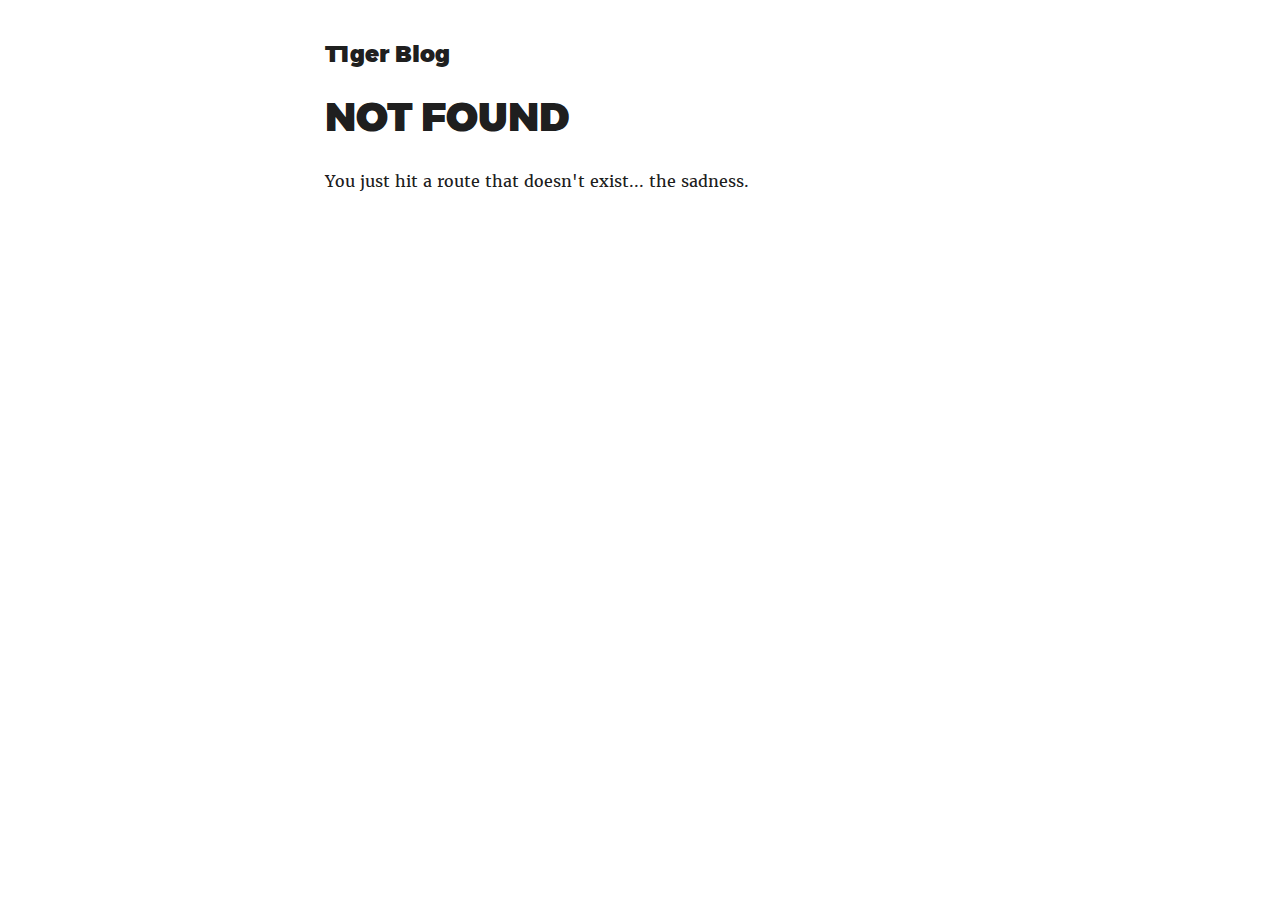
==== 404/index.html @ 6c1115b8 ":rocket: chore: went publick" ====
<!DOCTYPE html><html><head><meta charset="utf-8"/><meta http-equiv="x-ua-compatible" content="ie=edge"/><meta name="viewport" content="width=device-width, initial-scale=1, shrink-to-fit=no"/><link rel="preload" href="/component---src-layouts-index-js-31e7345c256661cc8262.js" as="script"/><link rel="preload" href="/component---src-pages-404-js-4503918ea3a16cfcdb75.js" as="script"/><link rel="preload" href="/path---404-a0e39f21c11f6a62c5ab.js" as="script"/><link rel="preload" href="/app-16ae08eddcb3648c5b03.js" as="script"/><link rel="preload" href="/commons-fb939252bb287a554ca2.js" as="script"/><link rel="alternate" type="application/rss+xml" href="/rss.xml"/><title data-react-helmet="true"></title><style id="typography.js">html{font-family:sans-serif;-ms-text-size-adjust:100%;-webkit-text-size-adjust:100%}body{margin:0}article,aside,details,figcaption,figure,footer,header,main,menu,nav,section,summary{display:block}audio,canvas,progress,video{display:inline-block}audio:not([controls]){display:none;height:0}progress{vertical-align:baseline}[hidden],template{display:none}a{background-color:transparent;-webkit-text-decoration-skip:objects}a:active,a:hover{outline-width:0}abbr[title]{border-bottom:none;text-decoration:underline;text-decoration:underline dotted}b,strong{font-weight:inherit;font-weight:bolder}dfn{font-style:italic}h1{font-size:2em;margin:.67em 0}mark{background-color:#ff0;color:#000}small{font-size:80%}sub,sup{font-size:75%;line-height:0;position:relative;vertical-align:baseline}sub{bottom:-.25em}sup{top:-.5em}img{border-style:none}svg:not(:root){overflow:hidden}code,kbd,pre,samp{font-family:monospace,monospace;font-size:1em}figure{margin:1em 40px}hr{box-sizing:content-box;height:0;overflow:visible}button,input,optgroup,select,textarea{font:inherit;margin:0}optgroup{font-weight:700}button,input{overflow:visible}button,select{text-transform:none}[type=reset],[type=submit],button,html [type=button]{-webkit-appearance:button}[type=button]::-moz-focus-inner,[type=reset]::-moz-focus-inner,[type=submit]::-moz-focus-inner,button::-moz-focus-inner{border-style:none;padding:0}[type=button]:-moz-focusring,[type=reset]:-moz-focusring,[type=submit]:-moz-focusring,button:-moz-focusring{outline:1px dotted ButtonText}fieldset{border:1px solid silver;margin:0 2px;padding:.35em .625em .75em}legend{box-sizing:border-box;color:inherit;display:table;max-width:100%;padding:0;white-space:normal}textarea{overflow:auto}[type=checkbox],[type=radio]{box-sizing:border-box;padding:0}[type=number]::-webkit-inner-spin-button,[type=number]::-webkit-outer-spin-button{height:auto}[type=search]{-webkit-appearance:textfield;outline-offset:-2px}[type=search]::-webkit-search-cancel-button,[type=search]::-webkit-search-decoration{-webkit-appearance:none}::-webkit-input-placeholder{color:inherit;opacity:.54}::-webkit-file-upload-button{-webkit-appearance:button;font:inherit}html{font:100%/1.75 'Merriweather','Georgia',serif;box-sizing:border-box;overflow-y:scroll;}*{box-sizing:inherit;}*:before{box-sizing:inherit;}*:after{box-sizing:inherit;}body{color:hsla(0,0%,0%,0.9);font-family:'Merriweather','Georgia',serif;font-weight:400;word-wrap:break-word;font-kerning:normal;-moz-font-feature-settings:"kern", "liga", "clig", "calt";-ms-font-feature-settings:"kern", "liga", "clig", "calt";-webkit-font-feature-settings:"kern", "liga", "clig", "calt";font-feature-settings:"kern", "liga", "clig", "calt";}img{max-width:100%;margin-left:0;margin-right:0;margin-top:0;padding-bottom:0;padding-left:0;padding-right:0;padding-top:0;margin-bottom:1.75rem;}h1{margin-left:0;margin-right:0;margin-top:0;padding-bottom:0;padding-left:0;padding-right:0;padding-top:0;margin-bottom:1.75rem;color:inherit;font-family:Montserrat,sans-serif;font-weight:900;text-rendering:optimizeLegibility;font-size:2.5rem;line-height:1.1;}h2{margin-left:0;margin-right:0;margin-top:0;padding-bottom:0;padding-left:0;padding-right:0;padding-top:0;margin-bottom:1.75rem;color:inherit;font-family:'Merriweather','Georgia',serif;font-weight:900;text-rendering:optimizeLegibility;font-size:1.73286rem;line-height:1.1;}h3{margin-left:0;margin-right:0;margin-top:0;padding-bottom:0;padding-left:0;padding-right:0;padding-top:0;margin-bottom:1.75rem;color:inherit;font-family:'Merriweather','Georgia',serif;font-weight:900;text-rendering:optimizeLegibility;font-size:1.4427rem;line-height:1.1;}h4{margin-left:0;margin-right:0;margin-top:0;padding-bottom:0;padding-left:0;padding-right:0;padding-top:0;margin-bottom:1.75rem;color:inherit;font-family:'Merriweather','Georgia',serif;font-weight:900;text-rendering:optimizeLegibility;font-size:1rem;line-height:1.1;letter-spacing:0.140625em;text-transform:uppercase;}h5{margin-left:0;margin-right:0;margin-top:0;padding-bottom:0;padding-left:0;padding-right:0;padding-top:0;margin-bottom:1.75rem;color:inherit;font-family:'Merriweather','Georgia',serif;font-weight:900;text-rendering:optimizeLegibility;font-size:0.83255rem;line-height:1.1;}h6{margin-left:0;margin-right:0;margin-top:0;padding-bottom:0;padding-left:0;padding-right:0;padding-top:0;margin-bottom:1.75rem;color:inherit;font-family:'Merriweather','Georgia',serif;font-weight:900;text-rendering:optimizeLegibility;font-size:0.75966rem;line-height:1.1;font-style:italic;}hgroup{margin-left:0;margin-right:0;margin-top:0;padding-bottom:0;padding-left:0;padding-right:0;padding-top:0;margin-bottom:1.75rem;}ul{margin-left:1.75rem;margin-right:0;margin-top:0;padding-bottom:0;padding-left:0;padding-right:0;padding-top:0;margin-bottom:1.75rem;list-style-position:outside;list-style-image:none;list-style:disc;}ol{margin-left:1.75rem;margin-right:0;margin-top:0;padding-bottom:0;padding-left:0;padding-right:0;padding-top:0;margin-bottom:1.75rem;list-style-position:outside;list-style-image:none;}dl{margin-left:0;margin-right:0;margin-top:0;padding-bottom:0;padding-left:0;padding-right:0;padding-top:0;margin-bottom:1.75rem;}dd{margin-left:0;margin-right:0;margin-top:0;padding-bottom:0;padding-left:0;padding-right:0;padding-top:0;margin-bottom:1.75rem;}p{margin-left:0;margin-right:0;margin-top:0;padding-bottom:0;padding-left:0;padding-right:0;padding-top:0;margin-bottom:1.75rem;}figure{margin-left:0;margin-right:0;margin-top:0;padding-bottom:0;padding-left:0;padding-right:0;padding-top:0;margin-bottom:1.75rem;}pre{margin-left:0;margin-right:0;margin-top:0;padding-bottom:0;padding-left:0;padding-right:0;padding-top:0;margin-bottom:1.75rem;font-size:0.85rem;line-height:1.75rem;}table{margin-left:0;margin-right:0;margin-top:0;padding-bottom:0;padding-left:0;padding-right:0;padding-top:0;margin-bottom:1.75rem;font-size:1rem;line-height:1.75rem;border-collapse:collapse;width:100%;}fieldset{margin-left:0;margin-right:0;margin-top:0;padding-bottom:0;padding-left:0;padding-right:0;padding-top:0;margin-bottom:1.75rem;}blockquote{margin-left:-1.75rem;margin-right:1.75rem;margin-top:0;padding-bottom:0;padding-left:1.42188rem;padding-right:0;padding-top:0;margin-bottom:1.75rem;font-size:1.20112rem;line-height:1.75rem;color:hsla(0,0%,0%,0.59);font-style:italic;border-left:0.32813rem solid hsla(0,0%,0%,0.9);}form{margin-left:0;margin-right:0;margin-top:0;padding-bottom:0;padding-left:0;padding-right:0;padding-top:0;margin-bottom:1.75rem;}noscript{margin-left:0;margin-right:0;margin-top:0;padding-bottom:0;padding-left:0;padding-right:0;padding-top:0;margin-bottom:1.75rem;}iframe{margin-left:0;margin-right:0;margin-top:0;padding-bottom:0;padding-left:0;padding-right:0;padding-top:0;margin-bottom:1.75rem;}hr{margin-left:0;margin-right:0;margin-top:0;padding-bottom:0;padding-left:0;padding-right:0;padding-top:0;margin-bottom:calc(1.75rem - 1px);background:hsla(0,0%,0%,0.2);border:none;height:1px;}address{margin-left:0;margin-right:0;margin-top:0;padding-bottom:0;padding-left:0;padding-right:0;padding-top:0;margin-bottom:1.75rem;}b{font-weight:700;}strong{font-weight:700;}dt{font-weight:700;}th{font-weight:700;}li{margin-bottom:calc(1.75rem / 2);}ol li{padding-left:0;}ul li{padding-left:0;}li > ol{margin-left:1.75rem;margin-bottom:calc(1.75rem / 2);margin-top:calc(1.75rem / 2);}li > ul{margin-left:1.75rem;margin-bottom:calc(1.75rem / 2);margin-top:calc(1.75rem / 2);}blockquote *:last-child{margin-bottom:0;}li *:last-child{margin-bottom:0;}p *:last-child{margin-bottom:0;}li > p{margin-bottom:calc(1.75rem / 2);}code{font-size:0.85rem;line-height:1.75rem;}kbd{font-size:0.85rem;line-height:1.75rem;}samp{font-size:0.85rem;line-height:1.75rem;}abbr{border-bottom:1px dotted hsla(0,0%,0%,0.5);cursor:help;}acronym{border-bottom:1px dotted hsla(0,0%,0%,0.5);cursor:help;}abbr[title]{border-bottom:1px dotted hsla(0,0%,0%,0.5);cursor:help;text-decoration:none;}thead{text-align:left;}td,th{text-align:left;border-bottom:1px solid hsla(0,0%,0%,0.12);font-feature-settings:"tnum";-moz-font-feature-settings:"tnum";-ms-font-feature-settings:"tnum";-webkit-font-feature-settings:"tnum";padding-left:1.16667rem;padding-right:1.16667rem;padding-top:0.875rem;padding-bottom:calc(0.875rem - 1px);}th:first-child,td:first-child{padding-left:0;}th:last-child,td:last-child{padding-right:0;}blockquote > :last-child{margin-bottom:0;}blockquote cite{font-size:1rem;line-height:1.75rem;color:hsla(0,0%,0%,0.9);font-weight:400;}blockquote cite:before{content:"— ";}ul,ol{margin-left:0;}@media only screen and (max-width:480px){ul,ol{margin-left:1.75rem;}blockquote{margin-left:-1.3125rem;margin-right:0;padding-left:0.98438rem;}}h1,h2,h3,h4,h5,h6{margin-top:3.5rem;}a{box-shadow:0 1px 0 0 currentColor;color:#007acc;text-decoration:none;}a:hover,a:active{box-shadow:none;}mark,ins{background:#007acc;color:white;padding:0.10938rem 0.21875rem;text-decoration:none;}a.gatsby-resp-image-link{box-shadow:none;}</style><style id="gatsby-inlined-css">@font-face{font-family:Montserrat;font-style:normal;font-display:swap;font-weight:100;src:local("Montserrat Thin "),local("Montserrat-Thin"),url(/static/montserrat-latin-100.50d27986.woff2) format("woff2"),url(/static/montserrat-latin-100.5e334eff.woff) format("woff")}@font-face{font-family:Montserrat;font-style:italic;font-display:swap;font-weight:100;src:local("Montserrat Thin italic"),local("Montserrat-Thinitalic"),url(/static/montserrat-latin-100italic.8c070533.woff2) format("woff2"),url(/static/montserrat-latin-100italic.03e19243.woff) format("woff")}@font-face{font-family:Montserrat;font-style:normal;font-display:swap;font-weight:200;src:local("Montserrat Extra Light "),local("Montserrat-Extra Light"),url(/static/montserrat-latin-200.4343d3d9.woff2) format("woff2"),url(/static/montserrat-latin-200.f2022ecd.woff) format("woff")}@font-face{font-family:Montserrat;font-style:italic;font-display:swap;font-weight:200;src:local("Montserrat Extra Light italic"),local("Montserrat-Extra Lightitalic"),url(/static/montserrat-latin-200italic.116c4c4b.woff2) format("woff2"),url(/static/montserrat-latin-200italic.89614a60.woff) format("woff")}@font-face{font-family:Montserrat;font-style:normal;font-display:swap;font-weight:300;src:local("Montserrat Light "),local("Montserrat-Light"),url(/static/montserrat-latin-300.d2ad295b.woff2) format("woff2"),url(/static/montserrat-latin-300.3a371ee0.woff) format("woff")}@font-face{font-family:Montserrat;font-style:italic;font-display:swap;font-weight:300;src:local("Montserrat Light italic"),local("Montserrat-Lightitalic"),url(/static/montserrat-latin-300italic.f6b6bf24.woff2) format("woff2"),url(/static/montserrat-latin-300italic.16521668.woff) format("woff")}@font-face{font-family:Montserrat;font-style:normal;font-display:swap;font-weight:400;src:local("Montserrat Regular "),local("Montserrat-Regular"),url(/static/montserrat-latin-400.240a8444.woff2) format("woff2"),url(/static/montserrat-latin-400.b20cc131.woff) format("woff")}@font-face{font-family:Montserrat;font-style:italic;font-display:swap;font-weight:400;src:local("Montserrat Regular italic"),local("Montserrat-Regularitalic"),url(/static/montserrat-latin-400italic.86172bb8.woff2) format("woff2"),url(/static/montserrat-latin-400italic.9405e787.woff) format("woff")}@font-face{font-family:Montserrat;font-style:normal;font-display:swap;font-weight:500;src:local("Montserrat Medium "),local("Montserrat-Medium"),url(/static/montserrat-latin-500.fb8d6b71.woff2) format("woff2"),url(/static/montserrat-latin-500.50825d47.woff) format("woff")}@font-face{font-family:Montserrat;font-style:italic;font-display:swap;font-weight:500;src:local("Montserrat Medium italic"),local("Montserrat-Mediumitalic"),url(/static/montserrat-latin-500italic.c0a555a4.woff2) format("woff2"),url(/static/montserrat-latin-500italic.635de59c.woff) format("woff")}@font-face{font-family:Montserrat;font-style:normal;font-display:swap;font-weight:600;src:local("Montserrat SemiBold "),local("Montserrat-SemiBold"),url(/static/montserrat-latin-600.d5615136.woff2) format("woff2"),url(/static/montserrat-latin-600.f300da4f.woff) format("woff")}@font-face{font-family:Montserrat;font-style:italic;font-display:swap;font-weight:600;src:local("Montserrat SemiBold italic"),local("Montserrat-SemiBolditalic"),url(/static/montserrat-latin-600italic.10f29d13.woff2) format("woff2"),url(/static/montserrat-latin-600italic.2bc37d86.woff) format("woff")}@font-face{font-family:Montserrat;font-style:normal;font-display:swap;font-weight:700;src:local("Montserrat Bold "),local("Montserrat-Bold"),url(/static/montserrat-latin-700.7d77e1f0.woff2) format("woff2"),url(/static/montserrat-latin-700.81826529.woff) format("woff")}@font-face{font-family:Montserrat;font-style:italic;font-display:swap;font-weight:700;src:local("Montserrat Bold italic"),local("Montserrat-Bolditalic"),url(/static/montserrat-latin-700italic.1dd2b53f.woff2) format("woff2"),url(/static/montserrat-latin-700italic.c162d257.woff) format("woff")}@font-face{font-family:Montserrat;font-style:normal;font-display:swap;font-weight:800;src:local("Montserrat ExtraBold "),local("Montserrat-ExtraBold"),url(/static/montserrat-latin-800.d4e7bf86.woff2) format("woff2"),url(/static/montserrat-latin-800.895aadbf.woff) format("woff")}@font-face{font-family:Montserrat;font-style:italic;font-display:swap;font-weight:800;src:local("Montserrat ExtraBold italic"),local("Montserrat-ExtraBolditalic"),url(/static/montserrat-latin-800italic.fc0cbe44.woff2) format("woff2"),url(/static/montserrat-latin-800italic.b3362875.woff) format("woff")}@font-face{font-family:Montserrat;font-style:normal;font-display:swap;font-weight:900;src:local("Montserrat Black "),local("Montserrat-Black"),url(/static/montserrat-latin-900.c8bdd772.woff2) format("woff2"),url(/static/montserrat-latin-900.1b99ef78.woff) format("woff")}@font-face{font-family:Montserrat;font-style:italic;font-display:swap;font-weight:900;src:local("Montserrat Black italic"),local("Montserrat-Blackitalic"),url(/static/montserrat-latin-900italic.cb72c1f9.woff2) format("woff2"),url(/static/montserrat-latin-900italic.b78bb9f8.woff) format("woff")}@font-face{font-family:Merriweather;font-style:normal;font-display:swap;font-weight:300;src:local("Merriweather Light "),local("Merriweather-Light"),url(/static/merriweather-latin-300.f015f1e9.woff2) format("woff2"),url(/static/merriweather-latin-300.92dfe81b.woff) format("woff")}@font-face{font-family:Merriweather;font-style:italic;font-display:swap;font-weight:300;src:local("Merriweather Light italic"),local("Merriweather-Lightitalic"),url(/static/merriweather-latin-300italic.7fd86b32.woff2) format("woff2"),url(/static/merriweather-latin-300italic.878b76f5.woff) format("woff")}@font-face{font-family:Merriweather;font-style:normal;font-display:swap;font-weight:400;src:local("Merriweather Regular "),local("Merriweather-Regular"),url(/static/merriweather-latin-400.12dbf4c0.woff2) format("woff2"),url(/static/merriweather-latin-400.1fffad22.woff) format("woff")}@font-face{font-family:Merriweather;font-style:italic;font-display:swap;font-weight:400;src:local("Merriweather Regular italic"),local("Merriweather-Regularitalic"),url(/static/merriweather-latin-400italic.1e0d3e81.woff2) format("woff2"),url(/static/merriweather-latin-400italic.de18d4c4.woff) format("woff")}@font-face{font-family:Merriweather;font-style:normal;font-display:swap;font-weight:700;src:local("Merriweather Bold "),local("Merriweather-Bold"),url(/static/merriweather-latin-700.dc8fec81.woff2) format("woff2"),url(/static/merriweather-latin-700.d7d2ed8e.woff) format("woff")}@font-face{font-family:Merriweather;font-style:italic;font-display:swap;font-weight:700;src:local("Merriweather Bold italic"),local("Merriweather-Bolditalic"),url(/static/merriweather-latin-700italic.b7b7e5da.woff2) format("woff2"),url(/static/merriweather-latin-700italic.6210a5fc.woff) format("woff")}@font-face{font-family:Merriweather;font-style:normal;font-display:swap;font-weight:900;src:local("Merriweather Black "),local("Merriweather-Black"),url(/static/merriweather-latin-900.43f870d5.woff2) format("woff2"),url(/static/merriweather-latin-900.8f3806df.woff) format("woff")}@font-face{font-family:Merriweather;font-style:italic;font-display:swap;font-weight:900;src:local("Merriweather Black italic"),local("Merriweather-Blackitalic"),url(/static/merriweather-latin-900italic.168c1ab2.woff2) format("woff2"),url(/static/merriweather-latin-900italic.ae7778f0.woff) format("woff")}</style></head><body><div id="___gatsby"><div style="margin-left:auto;margin-right:auto;max-width:42rem;padding:2.625rem 1.3125rem;" data-reactroot="" data-reactid="1" data-react-checksum="-2112576106"><h3 style="font-family:Montserrat, sans-serif;margin-top:0;margin-bottom:-1.75rem;" data-reactid="2"><a style="box-shadow:none;text-decoration:none;color:inherit;" href="/" data-reactid="3">T1ger Blog</a></h3><div data-reactid="4"><h1 data-reactid="5">NOT FOUND</h1><p data-reactid="6">You just hit a route that doesn&#x27;t exist... the sadness.</p></div></div></div><script id="webpack-manifest">/*<![CDATA[*/window.webpackManifest={"231608221292675":"app-16ae08eddcb3648c5b03.js","99219681209289":"component---node-modules-gatsby-plugin-offline-app-shell-js-5c4c5a0f7af9dc69d6d7.js","107818501498521":"component---src-templates-blog-post-js-b086eaeb22b476503c35.js","162898551421021":"component---src-pages-404-js-4503918ea3a16cfcdb75.js","35783957827783":"component---src-pages-index-js-f35d4b740e213df96189.js","218538773642512":"component---src-pages-page-2-js-075954cd9c4544c7dcd8.js","60335399758886":"path----557518bd178906f8d58a.js","210333531512890":"path---offline-plugin-app-shell-fallback-a0e39f21c11f6a62c5ab.js","124278555607301":"path---hi-folks-2f5003ed3cac36cef878.js","5845135763691":"path---my-second-post-38e69f8bcf96e4245612.js","144342403179678":"path---hello-world-f98a1663de043baa8a64.js","254022195166212":"path---404-a0e39f21c11f6a62c5ab.js","142629428675168":"path---index-457c97c64335a87efe39.js","135728916539164":"path---page-2-a0e39f21c11f6a62c5ab.js","178698757827068":"path---404-html-a0e39f21c11f6a62c5ab.js","114276838955818":"component---src-layouts-index-js-31e7345c256661cc8262.js"}/*]]>*/</script><script>
            
  
  if(true) {
    (function(i,s,o,g,r,a,m){i['GoogleAnalyticsObject']=r;i[r]=i[r]||function(){
    (i[r].q=i[r].q||[]).push(arguments)},i[r].l=1*new Date();a=s.createElement(o),
    m=s.getElementsByTagName(o)[0];a.async=1;a.src=g;m.parentNode.insertBefore(a,m)
    })(window,document,'script','https://www.google-analytics.com/analytics.js','ga');
  }
  if (typeof ga === "function") {
    ga('create', 'undefined', 'auto');
      }
      </script><script>/*<![CDATA[*/!function(e,t,r){function n(){for(;d[0]&&"loaded"==d[0][f];)c=d.shift(),c[o]=!i.parentNode.insertBefore(c,i)}for(var s,a,c,d=[],i=e.scripts[0],o="onreadystatechange",f="readyState";s=r.shift();)a=e.createElement(t),"async"in i?(a.async=!1,e.head.appendChild(a)):i[f]?(d.push(a),a[o]=n):e.write("<"+t+' src="'+s+'" defer></'+t+">"),a.src=s}(document,"script",["/commons-fb939252bb287a554ca2.js","/app-16ae08eddcb3648c5b03.js","/path---404-a0e39f21c11f6a62c5ab.js","/component---src-pages-404-js-4503918ea3a16cfcdb75.js","/component---src-layouts-index-js-31e7345c256661cc8262.js"])/*]]>*/</script></body></html>
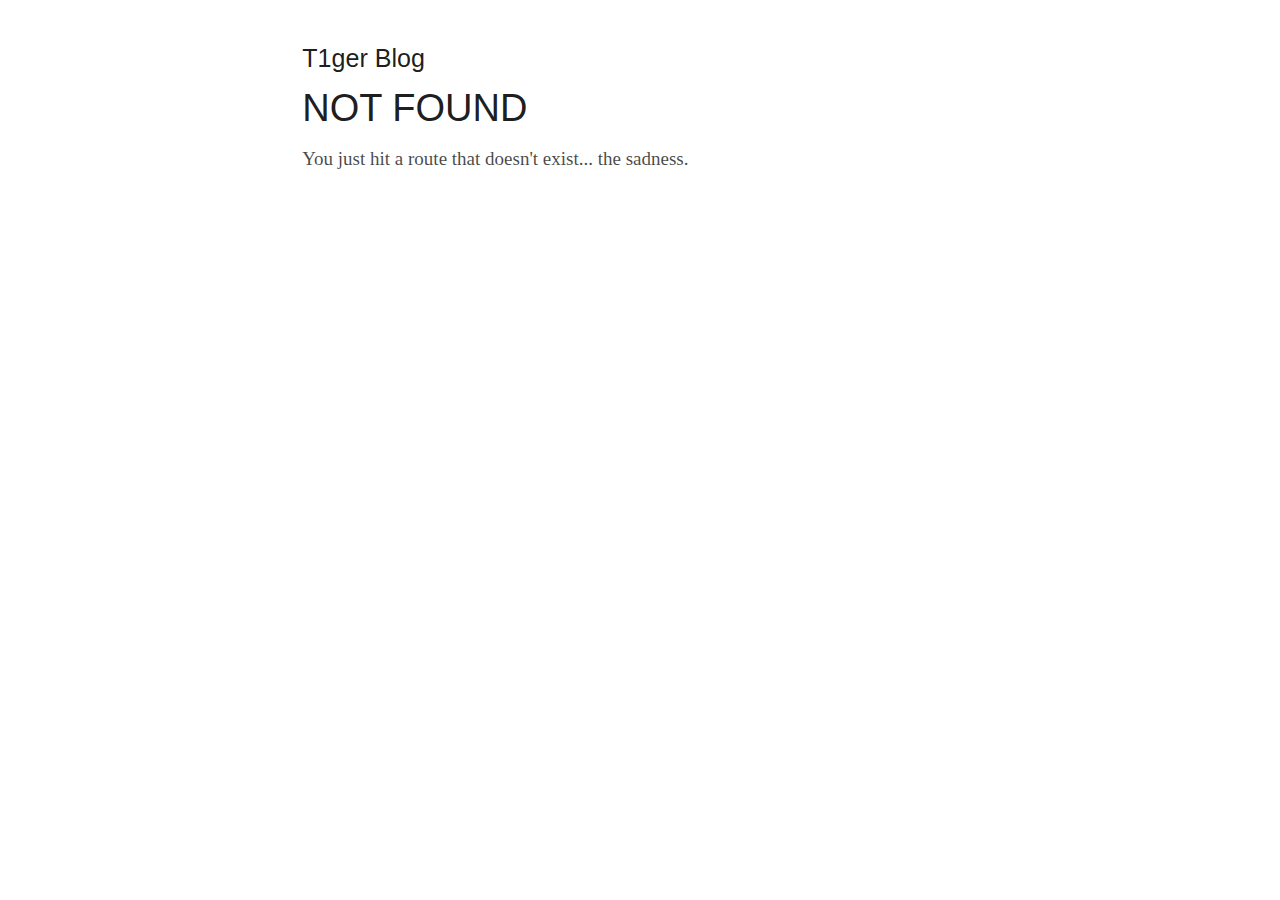
==== commit 8409d734: ":sparkles: feat: first blog" ====
--- a/404/index.html
+++ b/404/index.html
@@ -1,4 +1,4 @@
-<!DOCTYPE html><html><head><meta charset="utf-8"/><meta http-equiv="x-ua-compatible" content="ie=edge"/><meta name="viewport" content="width=device-width, initial-scale=1, shrink-to-fit=no"/><link rel="preload" href="/component---src-layouts-index-js-31e7345c256661cc8262.js" as="script"/><link rel="preload" href="/component---src-pages-404-js-4503918ea3a16cfcdb75.js" as="script"/><link rel="preload" href="/path---404-a0e39f21c11f6a62c5ab.js" as="script"/><link rel="preload" href="/app-16ae08eddcb3648c5b03.js" as="script"/><link rel="preload" href="/commons-fb939252bb287a554ca2.js" as="script"/><link rel="alternate" type="application/rss+xml" href="/rss.xml"/><title data-react-helmet="true"></title><style id="typography.js">html{font-family:sans-serif;-ms-text-size-adjust:100%;-webkit-text-size-adjust:100%}body{margin:0}article,aside,details,figcaption,figure,footer,header,main,menu,nav,section,summary{display:block}audio,canvas,progress,video{display:inline-block}audio:not([controls]){display:none;height:0}progress{vertical-align:baseline}[hidden],template{display:none}a{background-color:transparent;-webkit-text-decoration-skip:objects}a:active,a:hover{outline-width:0}abbr[title]{border-bottom:none;text-decoration:underline;text-decoration:underline dotted}b,strong{font-weight:inherit;font-weight:bolder}dfn{font-style:italic}h1{font-size:2em;margin:.67em 0}mark{background-color:#ff0;color:#000}small{font-size:80%}sub,sup{font-size:75%;line-height:0;position:relative;vertical-align:baseline}sub{bottom:-.25em}sup{top:-.5em}img{border-style:none}svg:not(:root){overflow:hidden}code,kbd,pre,samp{font-family:monospace,monospace;font-size:1em}figure{margin:1em 40px}hr{box-sizing:content-box;height:0;overflow:visible}button,input,optgroup,select,textarea{font:inherit;margin:0}optgroup{font-weight:700}button,input{overflow:visible}button,select{text-transform:none}[type=reset],[type=submit],button,html [type=button]{-webkit-appearance:button}[type=button]::-moz-focus-inner,[type=reset]::-moz-focus-inner,[type=submit]::-moz-focus-inner,button::-moz-focus-inner{border-style:none;padding:0}[type=button]:-moz-focusring,[type=reset]:-moz-focusring,[type=submit]:-moz-focusring,button:-moz-focusring{outline:1px dotted ButtonText}fieldset{border:1px solid silver;margin:0 2px;padding:.35em .625em .75em}legend{box-sizing:border-box;color:inherit;display:table;max-width:100%;padding:0;white-space:normal}textarea{overflow:auto}[type=checkbox],[type=radio]{box-sizing:border-box;padding:0}[type=number]::-webkit-inner-spin-button,[type=number]::-webkit-outer-spin-button{height:auto}[type=search]{-webkit-appearance:textfield;outline-offset:-2px}[type=search]::-webkit-search-cancel-button,[type=search]::-webkit-search-decoration{-webkit-appearance:none}::-webkit-input-placeholder{color:inherit;opacity:.54}::-webkit-file-upload-button{-webkit-appearance:button;font:inherit}html{font:100%/1.75 'Merriweather','Georgia',serif;box-sizing:border-box;overflow-y:scroll;}*{box-sizing:inherit;}*:before{box-sizing:inherit;}*:after{box-sizing:inherit;}body{color:hsla(0,0%,0%,0.9);font-family:'Merriweather','Georgia',serif;font-weight:400;word-wrap:break-word;font-kerning:normal;-moz-font-feature-settings:"kern", "liga", "clig", "calt";-ms-font-feature-settings:"kern", "liga", "clig", "calt";-webkit-font-feature-settings:"kern", "liga", "clig", "calt";font-feature-settings:"kern", "liga", "clig", "calt";}img{max-width:100%;margin-left:0;margin-right:0;margin-top:0;padding-bottom:0;padding-left:0;padding-right:0;padding-top:0;margin-bottom:1.75rem;}h1{margin-left:0;margin-right:0;margin-top:0;padding-bottom:0;padding-left:0;padding-right:0;padding-top:0;margin-bottom:1.75rem;color:inherit;font-family:Montserrat,sans-serif;font-weight:900;text-rendering:optimizeLegibility;font-size:2.5rem;line-height:1.1;}h2{margin-left:0;margin-right:0;margin-top:0;padding-bottom:0;padding-left:0;padding-right:0;padding-top:0;margin-bottom:1.75rem;color:inherit;font-family:'Merriweather','Georgia',serif;font-weight:900;text-rendering:optimizeLegibility;font-size:1.73286rem;line-height:1.1;}h3{margin-left:0;margin-right:0;margin-top:0;padding-bottom:0;padding-left:0;padding-right:0;padding-top:0;margin-bottom:1.75rem;color:inherit;font-family:'Merriweather','Georgia',serif;font-weight:900;text-rendering:optimizeLegibility;font-size:1.4427rem;line-height:1.1;}h4{margin-left:0;margin-right:0;margin-top:0;padding-bottom:0;padding-left:0;padding-right:0;padding-top:0;margin-bottom:1.75rem;color:inherit;font-family:'Merriweather','Georgia',serif;font-weight:900;text-rendering:optimizeLegibility;font-size:1rem;line-height:1.1;letter-spacing:0.140625em;text-transform:uppercase;}h5{margin-left:0;margin-right:0;margin-top:0;padding-bottom:0;padding-left:0;padding-right:0;padding-top:0;margin-bottom:1.75rem;color:inherit;font-family:'Merriweather','Georgia',serif;font-weight:900;text-rendering:optimizeLegibility;font-size:0.83255rem;line-height:1.1;}h6{margin-left:0;margin-right:0;margin-top:0;padding-bottom:0;padding-left:0;padding-right:0;padding-top:0;margin-bottom:1.75rem;color:inherit;font-family:'Merriweather','Georgia',serif;font-weight:900;text-rendering:optimizeLegibility;font-size:0.75966rem;line-height:1.1;font-style:italic;}hgroup{margin-left:0;margin-right:0;margin-top:0;padding-bottom:0;padding-left:0;padding-right:0;padding-top:0;margin-bottom:1.75rem;}ul{margin-left:1.75rem;margin-right:0;margin-top:0;padding-bottom:0;padding-left:0;padding-right:0;padding-top:0;margin-bottom:1.75rem;list-style-position:outside;list-style-image:none;list-style:disc;}ol{margin-left:1.75rem;margin-right:0;margin-top:0;padding-bottom:0;padding-left:0;padding-right:0;padding-top:0;margin-bottom:1.75rem;list-style-position:outside;list-style-image:none;}dl{margin-left:0;margin-right:0;margin-top:0;padding-bottom:0;padding-left:0;padding-right:0;padding-top:0;margin-bottom:1.75rem;}dd{margin-left:0;margin-right:0;margin-top:0;padding-bottom:0;padding-left:0;padding-right:0;padding-top:0;margin-bottom:1.75rem;}p{margin-left:0;margin-right:0;margin-top:0;padding-bottom:0;padding-left:0;padding-right:0;padding-top:0;margin-bottom:1.75rem;}figure{margin-left:0;margin-right:0;margin-top:0;padding-bottom:0;padding-left:0;padding-right:0;padding-top:0;margin-bottom:1.75rem;}pre{margin-left:0;margin-right:0;margin-top:0;padding-bottom:0;padding-left:0;padding-right:0;padding-top:0;margin-bottom:1.75rem;font-size:0.85rem;line-height:1.75rem;}table{margin-left:0;margin-right:0;margin-top:0;padding-bottom:0;padding-left:0;padding-right:0;padding-top:0;margin-bottom:1.75rem;font-size:1rem;line-height:1.75rem;border-collapse:collapse;width:100%;}fieldset{margin-left:0;margin-right:0;margin-top:0;padding-bottom:0;padding-left:0;padding-right:0;padding-top:0;margin-bottom:1.75rem;}blockquote{margin-left:-1.75rem;margin-right:1.75rem;margin-top:0;padding-bottom:0;padding-left:1.42188rem;padding-right:0;padding-top:0;margin-bottom:1.75rem;font-size:1.20112rem;line-height:1.75rem;color:hsla(0,0%,0%,0.59);font-style:italic;border-left:0.32813rem solid hsla(0,0%,0%,0.9);}form{margin-left:0;margin-right:0;margin-top:0;padding-bottom:0;padding-left:0;padding-right:0;padding-top:0;margin-bottom:1.75rem;}noscript{margin-left:0;margin-right:0;margin-top:0;padding-bottom:0;padding-left:0;padding-right:0;padding-top:0;margin-bottom:1.75rem;}iframe{margin-left:0;margin-right:0;margin-top:0;padding-bottom:0;padding-left:0;padding-right:0;padding-top:0;margin-bottom:1.75rem;}hr{margin-left:0;margin-right:0;margin-top:0;padding-bottom:0;padding-left:0;padding-right:0;padding-top:0;margin-bottom:calc(1.75rem - 1px);background:hsla(0,0%,0%,0.2);border:none;height:1px;}address{margin-left:0;margin-right:0;margin-top:0;padding-bottom:0;padding-left:0;padding-right:0;padding-top:0;margin-bottom:1.75rem;}b{font-weight:700;}strong{font-weight:700;}dt{font-weight:700;}th{font-weight:700;}li{margin-bottom:calc(1.75rem / 2);}ol li{padding-left:0;}ul li{padding-left:0;}li > ol{margin-left:1.75rem;margin-bottom:calc(1.75rem / 2);margin-top:calc(1.75rem / 2);}li > ul{margin-left:1.75rem;margin-bottom:calc(1.75rem / 2);margin-top:calc(1.75rem / 2);}blockquote *:last-child{margin-bottom:0;}li *:last-child{margin-bottom:0;}p *:last-child{margin-bottom:0;}li > p{margin-bottom:calc(1.75rem / 2);}code{font-size:0.85rem;line-height:1.75rem;}kbd{font-size:0.85rem;line-height:1.75rem;}samp{font-size:0.85rem;line-height:1.75rem;}abbr{border-bottom:1px dotted hsla(0,0%,0%,0.5);cursor:help;}acronym{border-bottom:1px dotted hsla(0,0%,0%,0.5);cursor:help;}abbr[title]{border-bottom:1px dotted hsla(0,0%,0%,0.5);cursor:help;text-decoration:none;}thead{text-align:left;}td,th{text-align:left;border-bottom:1px solid hsla(0,0%,0%,0.12);font-feature-settings:"tnum";-moz-font-feature-settings:"tnum";-ms-font-feature-settings:"tnum";-webkit-font-feature-settings:"tnum";padding-left:1.16667rem;padding-right:1.16667rem;padding-top:0.875rem;padding-bottom:calc(0.875rem - 1px);}th:first-child,td:first-child{padding-left:0;}th:last-child,td:last-child{padding-right:0;}blockquote > :last-child{margin-bottom:0;}blockquote cite{font-size:1rem;line-height:1.75rem;color:hsla(0,0%,0%,0.9);font-weight:400;}blockquote cite:before{content:"— ";}ul,ol{margin-left:0;}@media only screen and (max-width:480px){ul,ol{margin-left:1.75rem;}blockquote{margin-left:-1.3125rem;margin-right:0;padding-left:0.98438rem;}}h1,h2,h3,h4,h5,h6{margin-top:3.5rem;}a{box-shadow:0 1px 0 0 currentColor;color:#007acc;text-decoration:none;}a:hover,a:active{box-shadow:none;}mark,ins{background:#007acc;color:white;padding:0.10938rem 0.21875rem;text-decoration:none;}a.gatsby-resp-image-link{box-shadow:none;}</style><style id="gatsby-inlined-css">@font-face{font-family:Montserrat;font-style:normal;font-display:swap;font-weight:100;src:local("Montserrat Thin "),local("Montserrat-Thin"),url(/static/montserrat-latin-100.50d27986.woff2) format("woff2"),url(/static/montserrat-latin-100.5e334eff.woff) format("woff")}@font-face{font-family:Montserrat;font-style:italic;font-display:swap;font-weight:100;src:local("Montserrat Thin italic"),local("Montserrat-Thinitalic"),url(/static/montserrat-latin-100italic.8c070533.woff2) format("woff2"),url(/static/montserrat-latin-100italic.03e19243.woff) format("woff")}@font-face{font-family:Montserrat;font-style:normal;font-display:swap;font-weight:200;src:local("Montserrat Extra Light "),local("Montserrat-Extra Light"),url(/static/montserrat-latin-200.4343d3d9.woff2) format("woff2"),url(/static/montserrat-latin-200.f2022ecd.woff) format("woff")}@font-face{font-family:Montserrat;font-style:italic;font-display:swap;font-weight:200;src:local("Montserrat Extra Light italic"),local("Montserrat-Extra Lightitalic"),url(/static/montserrat-latin-200italic.116c4c4b.woff2) format("woff2"),url(/static/montserrat-latin-200italic.89614a60.woff) format("woff")}@font-face{font-family:Montserrat;font-style:normal;font-display:swap;font-weight:300;src:local("Montserrat Light "),local("Montserrat-Light"),url(/static/montserrat-latin-300.d2ad295b.woff2) format("woff2"),url(/static/montserrat-latin-300.3a371ee0.woff) format("woff")}@font-face{font-family:Montserrat;font-style:italic;font-display:swap;font-weight:300;src:local("Montserrat Light italic"),local("Montserrat-Lightitalic"),url(/static/montserrat-latin-300italic.f6b6bf24.woff2) format("woff2"),url(/static/montserrat-latin-300italic.16521668.woff) format("woff")}@font-face{font-family:Montserrat;font-style:normal;font-display:swap;font-weight:400;src:local("Montserrat Regular "),local("Montserrat-Regular"),url(/static/montserrat-latin-400.240a8444.woff2) format("woff2"),url(/static/montserrat-latin-400.b20cc131.woff) format("woff")}@font-face{font-family:Montserrat;font-style:italic;font-display:swap;font-weight:400;src:local("Montserrat Regular italic"),local("Montserrat-Regularitalic"),url(/static/montserrat-latin-400italic.86172bb8.woff2) format("woff2"),url(/static/montserrat-latin-400italic.9405e787.woff) format("woff")}@font-face{font-family:Montserrat;font-style:normal;font-display:swap;font-weight:500;src:local("Montserrat Medium "),local("Montserrat-Medium"),url(/static/montserrat-latin-500.fb8d6b71.woff2) format("woff2"),url(/static/montserrat-latin-500.50825d47.woff) format("woff")}@font-face{font-family:Montserrat;font-style:italic;font-display:swap;font-weight:500;src:local("Montserrat Medium italic"),local("Montserrat-Mediumitalic"),url(/static/montserrat-latin-500italic.c0a555a4.woff2) format("woff2"),url(/static/montserrat-latin-500italic.635de59c.woff) format("woff")}@font-face{font-family:Montserrat;font-style:normal;font-display:swap;font-weight:600;src:local("Montserrat SemiBold "),local("Montserrat-SemiBold"),url(/static/montserrat-latin-600.d5615136.woff2) format("woff2"),url(/static/montserrat-latin-600.f300da4f.woff) format("woff")}@font-face{font-family:Montserrat;font-style:italic;font-display:swap;font-weight:600;src:local("Montserrat SemiBold italic"),local("Montserrat-SemiBolditalic"),url(/static/montserrat-latin-600italic.10f29d13.woff2) format("woff2"),url(/static/montserrat-latin-600italic.2bc37d86.woff) format("woff")}@font-face{font-family:Montserrat;font-style:normal;font-display:swap;font-weight:700;src:local("Montserrat Bold "),local("Montserrat-Bold"),url(/static/montserrat-latin-700.7d77e1f0.woff2) format("woff2"),url(/static/montserrat-latin-700.81826529.woff) format("woff")}@font-face{font-family:Montserrat;font-style:italic;font-display:swap;font-weight:700;src:local("Montserrat Bold italic"),local("Montserrat-Bolditalic"),url(/static/montserrat-latin-700italic.1dd2b53f.woff2) format("woff2"),url(/static/montserrat-latin-700italic.c162d257.woff) format("woff")}@font-face{font-family:Montserrat;font-style:normal;font-display:swap;font-weight:800;src:local("Montserrat ExtraBold "),local("Montserrat-ExtraBold"),url(/static/montserrat-latin-800.d4e7bf86.woff2) format("woff2"),url(/static/montserrat-latin-800.895aadbf.woff) format("woff")}@font-face{font-family:Montserrat;font-style:italic;font-display:swap;font-weight:800;src:local("Montserrat ExtraBold italic"),local("Montserrat-ExtraBolditalic"),url(/static/montserrat-latin-800italic.fc0cbe44.woff2) format("woff2"),url(/static/montserrat-latin-800italic.b3362875.woff) format("woff")}@font-face{font-family:Montserrat;font-style:normal;font-display:swap;font-weight:900;src:local("Montserrat Black "),local("Montserrat-Black"),url(/static/montserrat-latin-900.c8bdd772.woff2) format("woff2"),url(/static/montserrat-latin-900.1b99ef78.woff) format("woff")}@font-face{font-family:Montserrat;font-style:italic;font-display:swap;font-weight:900;src:local("Montserrat Black italic"),local("Montserrat-Blackitalic"),url(/static/montserrat-latin-900italic.cb72c1f9.woff2) format("woff2"),url(/static/montserrat-latin-900italic.b78bb9f8.woff) format("woff")}@font-face{font-family:Merriweather;font-style:normal;font-display:swap;font-weight:300;src:local("Merriweather Light "),local("Merriweather-Light"),url(/static/merriweather-latin-300.f015f1e9.woff2) format("woff2"),url(/static/merriweather-latin-300.92dfe81b.woff) format("woff")}@font-face{font-family:Merriweather;font-style:italic;font-display:swap;font-weight:300;src:local("Merriweather Light italic"),local("Merriweather-Lightitalic"),url(/static/merriweather-latin-300italic.7fd86b32.woff2) format("woff2"),url(/static/merriweather-latin-300italic.878b76f5.woff) format("woff")}@font-face{font-family:Merriweather;font-style:normal;font-display:swap;font-weight:400;src:local("Merriweather Regular "),local("Merriweather-Regular"),url(/static/merriweather-latin-400.12dbf4c0.woff2) format("woff2"),url(/static/merriweather-latin-400.1fffad22.woff) format("woff")}@font-face{font-family:Merriweather;font-style:italic;font-display:swap;font-weight:400;src:local("Merriweather Regular italic"),local("Merriweather-Regularitalic"),url(/static/merriweather-latin-400italic.1e0d3e81.woff2) format("woff2"),url(/static/merriweather-latin-400italic.de18d4c4.woff) format("woff")}@font-face{font-family:Merriweather;font-style:normal;font-display:swap;font-weight:700;src:local("Merriweather Bold "),local("Merriweather-Bold"),url(/static/merriweather-latin-700.dc8fec81.woff2) format("woff2"),url(/static/merriweather-latin-700.d7d2ed8e.woff) format("woff")}@font-face{font-family:Merriweather;font-style:italic;font-display:swap;font-weight:700;src:local("Merriweather Bold italic"),local("Merriweather-Bolditalic"),url(/static/merriweather-latin-700italic.b7b7e5da.woff2) format("woff2"),url(/static/merriweather-latin-700italic.6210a5fc.woff) format("woff")}@font-face{font-family:Merriweather;font-style:normal;font-display:swap;font-weight:900;src:local("Merriweather Black "),local("Merriweather-Black"),url(/static/merriweather-latin-900.43f870d5.woff2) format("woff2"),url(/static/merriweather-latin-900.8f3806df.woff) format("woff")}@font-face{font-family:Merriweather;font-style:italic;font-display:swap;font-weight:900;src:local("Merriweather Black italic"),local("Merriweather-Blackitalic"),url(/static/merriweather-latin-900italic.168c1ab2.woff2) format("woff2"),url(/static/merriweather-latin-900italic.ae7778f0.woff) format("woff")}</style></head><body><div id="___gatsby"><div style="margin-left:auto;margin-right:auto;max-width:42rem;padding:2.625rem 1.3125rem;" data-reactroot="" data-reactid="1" data-react-checksum="-2112576106"><h3 style="font-family:Montserrat, sans-serif;margin-top:0;margin-bottom:-1.75rem;" data-reactid="2"><a style="box-shadow:none;text-decoration:none;color:inherit;" href="/" data-reactid="3">T1ger Blog</a></h3><div data-reactid="4"><h1 data-reactid="5">NOT FOUND</h1><p data-reactid="6">You just hit a route that doesn&#x27;t exist... the sadness.</p></div></div></div><script id="webpack-manifest">/*<![CDATA[*/window.webpackManifest={"231608221292675":"app-16ae08eddcb3648c5b03.js","99219681209289":"component---node-modules-gatsby-plugin-offline-app-shell-js-5c4c5a0f7af9dc69d6d7.js","107818501498521":"component---src-templates-blog-post-js-b086eaeb22b476503c35.js","162898551421021":"component---src-pages-404-js-4503918ea3a16cfcdb75.js","35783957827783":"component---src-pages-index-js-f35d4b740e213df96189.js","218538773642512":"component---src-pages-page-2-js-075954cd9c4544c7dcd8.js","60335399758886":"path----557518bd178906f8d58a.js","210333531512890":"path---offline-plugin-app-shell-fallback-a0e39f21c11f6a62c5ab.js","124278555607301":"path---hi-folks-2f5003ed3cac36cef878.js","5845135763691":"path---my-second-post-38e69f8bcf96e4245612.js","144342403179678":"path---hello-world-f98a1663de043baa8a64.js","254022195166212":"path---404-a0e39f21c11f6a62c5ab.js","142629428675168":"path---index-457c97c64335a87efe39.js","135728916539164":"path---page-2-a0e39f21c11f6a62c5ab.js","178698757827068":"path---404-html-a0e39f21c11f6a62c5ab.js","114276838955818":"component---src-layouts-index-js-31e7345c256661cc8262.js"}/*]]>*/</script><script>
+<!DOCTYPE html><html><head><meta charset="utf-8"/><meta http-equiv="x-ua-compatible" content="ie=edge"/><meta name="viewport" content="width=device-width, initial-scale=1, shrink-to-fit=no"/><link rel="preload" href="/component---src-layouts-index-js-b8ed3e9d3af9b10e4809.js" as="script"/><link rel="preload" href="/component---src-pages-404-js-4503918ea3a16cfcdb75.js" as="script"/><link rel="preload" href="/path---404-a0e39f21c11f6a62c5ab.js" as="script"/><link rel="preload" href="/app-f828c0f7148fe7cfafb3.js" as="script"/><link rel="preload" href="/commons-e23bd9dd18d56fd6c44a.js" as="script"/><link rel="alternate" type="application/rss+xml" href="/rss.xml"/><title data-react-helmet="true"></title><style id="typography.js">html{font-family:sans-serif;-ms-text-size-adjust:100%;-webkit-text-size-adjust:100%}body{margin:0}article,aside,details,figcaption,figure,footer,header,main,menu,nav,section,summary{display:block}audio,canvas,progress,video{display:inline-block}audio:not([controls]){display:none;height:0}progress{vertical-align:baseline}[hidden],template{display:none}a{background-color:transparent;-webkit-text-decoration-skip:objects}a:active,a:hover{outline-width:0}abbr[title]{border-bottom:none;text-decoration:underline;text-decoration:underline dotted}b,strong{font-weight:inherit;font-weight:bolder}dfn{font-style:italic}h1{font-size:2em;margin:.67em 0}mark{background-color:#ff0;color:#000}small{font-size:80%}sub,sup{font-size:75%;line-height:0;position:relative;vertical-align:baseline}sub{bottom:-.25em}sup{top:-.5em}img{border-style:none}svg:not(:root){overflow:hidden}code,kbd,pre,samp{font-family:monospace,monospace;font-size:1em}figure{margin:1em 40px}hr{box-sizing:content-box;height:0;overflow:visible}button,input,optgroup,select,textarea{font:inherit;margin:0}optgroup{font-weight:700}button,input{overflow:visible}button,select{text-transform:none}[type=reset],[type=submit],button,html [type=button]{-webkit-appearance:button}[type=button]::-moz-focus-inner,[type=reset]::-moz-focus-inner,[type=submit]::-moz-focus-inner,button::-moz-focus-inner{border-style:none;padding:0}[type=button]:-moz-focusring,[type=reset]:-moz-focusring,[type=submit]:-moz-focusring,button:-moz-focusring{outline:1px dotted ButtonText}fieldset{border:1px solid silver;margin:0 2px;padding:.35em .625em .75em}legend{box-sizing:border-box;color:inherit;display:table;max-width:100%;padding:0;white-space:normal}textarea{overflow:auto}[type=checkbox],[type=radio]{box-sizing:border-box;padding:0}[type=number]::-webkit-inner-spin-button,[type=number]::-webkit-outer-spin-button{height:auto}[type=search]{-webkit-appearance:textfield;outline-offset:-2px}[type=search]::-webkit-search-cancel-button,[type=search]::-webkit-search-decoration{-webkit-appearance:none}::-webkit-input-placeholder{color:inherit;opacity:.54}::-webkit-file-upload-button{-webkit-appearance:button;font:inherit}html{font:118.75%/1.58 'Lora',serif;box-sizing:border-box;overflow-y:scroll;}*{box-sizing:inherit;}*:before{box-sizing:inherit;}*:after{box-sizing:inherit;}body{color:hsla(0,0%,0%,0.73);font-family:'Lora',serif;font-weight:400;word-wrap:break-word;font-kerning:normal;-moz-font-feature-settings:"kern", "liga", "clig", "calt";-ms-font-feature-settings:"kern", "liga", "clig", "calt";-webkit-font-feature-settings:"kern", "liga", "clig", "calt";font-feature-settings:"kern", "liga", "clig", "calt";}img{max-width:100%;margin-left:0;margin-right:0;margin-top:0;padding-bottom:0;padding-left:0;padding-right:0;padding-top:0;margin-bottom:1.58rem;}h1{margin-left:0;margin-right:0;margin-top:0;padding-bottom:0;padding-left:0;padding-right:0;padding-top:0;margin-bottom:1.58rem;color:hsla(0,0%,0%,0.9);font-family:'Varela Round',sans-serif;font-weight:400;text-rendering:optimizeLegibility;font-size:2rem;line-height:1.1;}h2{margin-left:0;margin-right:0;margin-top:0;padding-bottom:0;padding-left:0;padding-right:0;padding-top:0;margin-bottom:1.58rem;color:hsla(0,0%,0%,0.9);font-family:'Varela Round',sans-serif;font-weight:400;text-rendering:optimizeLegibility;font-size:1.51572rem;line-height:1.1;}h3{margin-left:0;margin-right:0;margin-top:0;padding-bottom:0;padding-left:0;padding-right:0;padding-top:0;margin-bottom:1.58rem;color:hsla(0,0%,0%,0.9);font-family:'Varela Round',sans-serif;font-weight:400;text-rendering:optimizeLegibility;font-size:1.31951rem;line-height:1.1;}h4{margin-left:0;margin-right:0;margin-top:0;padding-bottom:0;padding-left:0;padding-right:0;padding-top:0;margin-bottom:1.58rem;color:hsla(0,0%,0%,0.9);font-family:'Varela Round',sans-serif;font-weight:400;text-rendering:optimizeLegibility;font-size:1rem;line-height:1.1;}h5{margin-left:0;margin-right:0;margin-top:0;padding-bottom:0;padding-left:0;padding-right:0;padding-top:0;margin-bottom:1.58rem;color:hsla(0,0%,0%,0.9);font-family:'Varela Round',sans-serif;font-weight:400;text-rendering:optimizeLegibility;font-size:0.87055rem;line-height:1.1;}h6{margin-left:0;margin-right:0;margin-top:0;padding-bottom:0;padding-left:0;padding-right:0;padding-top:0;margin-bottom:1.58rem;color:hsla(0,0%,0%,0.9);font-family:'Varela Round',sans-serif;font-weight:400;text-rendering:optimizeLegibility;font-size:0.81225rem;line-height:1.1;}hgroup{margin-left:0;margin-right:0;margin-top:0;padding-bottom:0;padding-left:0;padding-right:0;padding-top:0;margin-bottom:1.58rem;}ul{margin-left:1.58rem;margin-right:0;margin-top:0;padding-bottom:0;padding-left:0;padding-right:0;padding-top:0;margin-bottom:1.58rem;list-style-position:outside;list-style-image:none;}ol{margin-left:1.58rem;margin-right:0;margin-top:0;padding-bottom:0;padding-left:0;padding-right:0;padding-top:0;margin-bottom:1.58rem;list-style-position:outside;list-style-image:none;}dl{margin-left:0;margin-right:0;margin-top:0;padding-bottom:0;padding-left:0;padding-right:0;padding-top:0;margin-bottom:1.58rem;}dd{margin-left:0;margin-right:0;margin-top:0;padding-bottom:0;padding-left:0;padding-right:0;padding-top:0;margin-bottom:1.58rem;}p{margin-left:0;margin-right:0;margin-top:0;padding-bottom:0;padding-left:0;padding-right:0;padding-top:0;margin-bottom:1.58rem;}figure{margin-left:0;margin-right:0;margin-top:0;padding-bottom:0;padding-left:0;padding-right:0;padding-top:0;margin-bottom:1.58rem;}pre{margin-left:0;margin-right:0;margin-top:0;padding-bottom:0;padding-left:0;padding-right:0;padding-top:0;margin-bottom:1.58rem;font-size:0.85rem;line-height:1.58rem;}table{margin-left:0;margin-right:0;margin-top:0;padding-bottom:0;padding-left:0;padding-right:0;padding-top:0;margin-bottom:1.58rem;font-size:1rem;line-height:1.58rem;border-collapse:collapse;width:100%;}fieldset{margin-left:0;margin-right:0;margin-top:0;padding-bottom:0;padding-left:0;padding-right:0;padding-top:0;margin-bottom:1.58rem;}blockquote{margin-left:0;margin-right:0;margin-top:0;padding-bottom:0;padding-left:0.9875rem;padding-right:0;padding-top:0;margin-bottom:1.58rem;font-size:1.1487rem;line-height:1.58rem;border-left:0.5925rem solid #134896;color:hsla(0,0%,0%,0.65);font-style:italic;}form{margin-left:0;margin-right:0;margin-top:0;padding-bottom:0;padding-left:0;padding-right:0;padding-top:0;margin-bottom:1.58rem;}noscript{margin-left:0;margin-right:0;margin-top:0;padding-bottom:0;padding-left:0;padding-right:0;padding-top:0;margin-bottom:1.58rem;}iframe{margin-left:0;margin-right:0;margin-top:0;padding-bottom:0;padding-left:0;padding-right:0;padding-top:0;margin-bottom:1.58rem;}hr{margin-left:0;margin-right:0;margin-top:0;padding-bottom:0;padding-left:0;padding-right:0;padding-top:0;margin-bottom:calc(1.58rem - 1px);background:hsla(0,0%,0%,0.2);border:none;height:1px;}address{margin-left:0;margin-right:0;margin-top:0;padding-bottom:0;padding-left:0;padding-right:0;padding-top:0;margin-bottom:1.58rem;}b{font-weight:700;}strong{font-weight:700;}dt{font-weight:700;}th{font-weight:700;}li{margin-bottom:calc(1.58rem / 2);}ol li{padding-left:0;}ul li{padding-left:0;}li > ol{margin-left:1.58rem;margin-bottom:calc(1.58rem / 2);margin-top:calc(1.58rem / 2);}li > ul{margin-left:1.58rem;margin-bottom:calc(1.58rem / 2);margin-top:calc(1.58rem / 2);}blockquote *:last-child{margin-bottom:0;}li *:last-child{margin-bottom:0;}p *:last-child{margin-bottom:0;}li > p{margin-bottom:calc(1.58rem / 2);}code{font-size:0.85rem;line-height:1.58rem;}kbd{font-size:0.85rem;line-height:1.58rem;}samp{font-size:0.85rem;line-height:1.58rem;}abbr{border-bottom:1px dotted hsla(0,0%,0%,0.5);cursor:help;}acronym{border-bottom:1px dotted hsla(0,0%,0%,0.5);cursor:help;}abbr[title]{border-bottom:1px dotted hsla(0,0%,0%,0.5);cursor:help;text-decoration:none;}thead{text-align:left;}td,th{text-align:left;border-bottom:1px solid hsla(0,0%,0%,0.12);font-feature-settings:"tnum";-moz-font-feature-settings:"tnum";-ms-font-feature-settings:"tnum";-webkit-font-feature-settings:"tnum";padding-left:1.05333rem;padding-right:1.05333rem;padding-top:0.79rem;padding-bottom:calc(0.79rem - 1px);}th:first-child,td:first-child{padding-left:0;}th:last-child,td:last-child{padding-right:0;}a{color:#134896;text-decoration:none;text-shadow:.03em 0 #fff,-.03em 0 #fff,0 .03em #fff,0 -.03em #fff,.06em 0 #fff,-.06em 0 #fff,.09em 0 #fff,-.09em 0 #fff,.12em 0 #fff,-.12em 0 #fff,.15em 0 #fff,-.15em 0 #fff;background-image:linear-gradient(to top, rgba(0, 0, 0, 0), rgba(0, 0, 0, 0) 1px, #134896 1px, #134896 2px, rgba(0, 0, 0, 0) 2px);}a:hover,a:active{text-shadow:none;background-image:none;}h1,h2,h3,h4,h5,h6{margin-top:2.37rem;margin-bottom:0.79rem;}li>ol,li>ul{margin-left:20px;margin-bottom:0;}blockquote > :last-child{margin-bottom:0;}blockquote cite{font-size:1rem;line-height:1.58rem;color:hsla(0,0%,0%,0.73);font-style:normal;font-weight:400;}blockquote cite:before{content:"— ";}@media only screen and (max-width:480px){html{font-size:106.25%;line-height:28px;}blockquote{border-left:0.29625rem solid #134896;color:hsla(0,0%,0%,0.59);padding-left:0.88875rem;font-style:italic;margin-left:-1.185rem;margin-right:0;}}a.gatsby-resp-image-link{box-shadow:none;}</style><style id="gatsby-inlined-css">a{-webkit-text-decoration-skip:objects;background-image:none}a:hover{background-image:linear-gradient(0deg,transparent,transparent 1px,#134896 0,#134896 2px,transparent 0)}@font-face{font-family:Montserrat;font-style:normal;font-display:swap;font-weight:100;src:local("Montserrat Thin "),local("Montserrat-Thin"),url(/static/montserrat-latin-100.50d27986.woff2) format("woff2"),url(/static/montserrat-latin-100.5e334eff.woff) format("woff")}@font-face{font-family:Montserrat;font-style:italic;font-display:swap;font-weight:100;src:local("Montserrat Thin italic"),local("Montserrat-Thinitalic"),url(/static/montserrat-latin-100italic.8c070533.woff2) format("woff2"),url(/static/montserrat-latin-100italic.03e19243.woff) format("woff")}@font-face{font-family:Montserrat;font-style:normal;font-display:swap;font-weight:200;src:local("Montserrat Extra Light "),local("Montserrat-Extra Light"),url(/static/montserrat-latin-200.4343d3d9.woff2) format("woff2"),url(/static/montserrat-latin-200.f2022ecd.woff) format("woff")}@font-face{font-family:Montserrat;font-style:italic;font-display:swap;font-weight:200;src:local("Montserrat Extra Light italic"),local("Montserrat-Extra Lightitalic"),url(/static/montserrat-latin-200italic.116c4c4b.woff2) format("woff2"),url(/static/montserrat-latin-200italic.89614a60.woff) format("woff")}@font-face{font-family:Montserrat;font-style:normal;font-display:swap;font-weight:300;src:local("Montserrat Light "),local("Montserrat-Light"),url(/static/montserrat-latin-300.d2ad295b.woff2) format("woff2"),url(/static/montserrat-latin-300.3a371ee0.woff) format("woff")}@font-face{font-family:Montserrat;font-style:italic;font-display:swap;font-weight:300;src:local("Montserrat Light italic"),local("Montserrat-Lightitalic"),url(/static/montserrat-latin-300italic.f6b6bf24.woff2) format("woff2"),url(/static/montserrat-latin-300italic.16521668.woff) format("woff")}@font-face{font-family:Montserrat;font-style:normal;font-display:swap;font-weight:400;src:local("Montserrat Regular "),local("Montserrat-Regular"),url(/static/montserrat-latin-400.240a8444.woff2) format("woff2"),url(/static/montserrat-latin-400.b20cc131.woff) format("woff")}@font-face{font-family:Montserrat;font-style:italic;font-display:swap;font-weight:400;src:local("Montserrat Regular italic"),local("Montserrat-Regularitalic"),url(/static/montserrat-latin-400italic.86172bb8.woff2) format("woff2"),url(/static/montserrat-latin-400italic.9405e787.woff) format("woff")}@font-face{font-family:Montserrat;font-style:normal;font-display:swap;font-weight:500;src:local("Montserrat Medium "),local("Montserrat-Medium"),url(/static/montserrat-latin-500.fb8d6b71.woff2) format("woff2"),url(/static/montserrat-latin-500.50825d47.woff) format("woff")}@font-face{font-family:Montserrat;font-style:italic;font-display:swap;font-weight:500;src:local("Montserrat Medium italic"),local("Montserrat-Mediumitalic"),url(/static/montserrat-latin-500italic.c0a555a4.woff2) format("woff2"),url(/static/montserrat-latin-500italic.635de59c.woff) format("woff")}@font-face{font-family:Montserrat;font-style:normal;font-display:swap;font-weight:600;src:local("Montserrat SemiBold "),local("Montserrat-SemiBold"),url(/static/montserrat-latin-600.d5615136.woff2) format("woff2"),url(/static/montserrat-latin-600.f300da4f.woff) format("woff")}@font-face{font-family:Montserrat;font-style:italic;font-display:swap;font-weight:600;src:local("Montserrat SemiBold italic"),local("Montserrat-SemiBolditalic"),url(/static/montserrat-latin-600italic.10f29d13.woff2) format("woff2"),url(/static/montserrat-latin-600italic.2bc37d86.woff) format("woff")}@font-face{font-family:Montserrat;font-style:normal;font-display:swap;font-weight:700;src:local("Montserrat Bold "),local("Montserrat-Bold"),url(/static/montserrat-latin-700.7d77e1f0.woff2) format("woff2"),url(/static/montserrat-latin-700.81826529.woff) format("woff")}@font-face{font-family:Montserrat;font-style:italic;font-display:swap;font-weight:700;src:local("Montserrat Bold italic"),local("Montserrat-Bolditalic"),url(/static/montserrat-latin-700italic.1dd2b53f.woff2) format("woff2"),url(/static/montserrat-latin-700italic.c162d257.woff) format("woff")}@font-face{font-family:Montserrat;font-style:normal;font-display:swap;font-weight:800;src:local("Montserrat ExtraBold "),local("Montserrat-ExtraBold"),url(/static/montserrat-latin-800.d4e7bf86.woff2) format("woff2"),url(/static/montserrat-latin-800.895aadbf.woff) format("woff")}@font-face{font-family:Montserrat;font-style:italic;font-display:swap;font-weight:800;src:local("Montserrat ExtraBold italic"),local("Montserrat-ExtraBolditalic"),url(/static/montserrat-latin-800italic.fc0cbe44.woff2) format("woff2"),url(/static/montserrat-latin-800italic.b3362875.woff) format("woff")}@font-face{font-family:Montserrat;font-style:normal;font-display:swap;font-weight:900;src:local("Montserrat Black "),local("Montserrat-Black"),url(/static/montserrat-latin-900.c8bdd772.woff2) format("woff2"),url(/static/montserrat-latin-900.1b99ef78.woff) format("woff")}@font-face{font-family:Montserrat;font-style:italic;font-display:swap;font-weight:900;src:local("Montserrat Black italic"),local("Montserrat-Blackitalic"),url(/static/montserrat-latin-900italic.cb72c1f9.woff2) format("woff2"),url(/static/montserrat-latin-900italic.b78bb9f8.woff) format("woff")}@font-face{font-family:Merriweather;font-style:normal;font-display:swap;font-weight:300;src:local("Merriweather Light "),local("Merriweather-Light"),url(/static/merriweather-latin-300.f015f1e9.woff2) format("woff2"),url(/static/merriweather-latin-300.92dfe81b.woff) format("woff")}@font-face{font-family:Merriweather;font-style:italic;font-display:swap;font-weight:300;src:local("Merriweather Light italic"),local("Merriweather-Lightitalic"),url(/static/merriweather-latin-300italic.7fd86b32.woff2) format("woff2"),url(/static/merriweather-latin-300italic.878b76f5.woff) format("woff")}@font-face{font-family:Merriweather;font-style:normal;font-display:swap;font-weight:400;src:local("Merriweather Regular "),local("Merriweather-Regular"),url(/static/merriweather-latin-400.12dbf4c0.woff2) format("woff2"),url(/static/merriweather-latin-400.1fffad22.woff) format("woff")}@font-face{font-family:Merriweather;font-style:italic;font-display:swap;font-weight:400;src:local("Merriweather Regular italic"),local("Merriweather-Regularitalic"),url(/static/merriweather-latin-400italic.1e0d3e81.woff2) format("woff2"),url(/static/merriweather-latin-400italic.de18d4c4.woff) format("woff")}@font-face{font-family:Merriweather;font-style:normal;font-display:swap;font-weight:700;src:local("Merriweather Bold "),local("Merriweather-Bold"),url(/static/merriweather-latin-700.dc8fec81.woff2) format("woff2"),url(/static/merriweather-latin-700.d7d2ed8e.woff) format("woff")}@font-face{font-family:Merriweather;font-style:italic;font-display:swap;font-weight:700;src:local("Merriweather Bold italic"),local("Merriweather-Bolditalic"),url(/static/merriweather-latin-700italic.b7b7e5da.woff2) format("woff2"),url(/static/merriweather-latin-700italic.6210a5fc.woff) format("woff")}@font-face{font-family:Merriweather;font-style:normal;font-display:swap;font-weight:900;src:local("Merriweather Black "),local("Merriweather-Black"),url(/static/merriweather-latin-900.43f870d5.woff2) format("woff2"),url(/static/merriweather-latin-900.8f3806df.woff) format("woff")}@font-face{font-family:Merriweather;font-style:italic;font-display:swap;font-weight:900;src:local("Merriweather Black italic"),local("Merriweather-Blackitalic"),url(/static/merriweather-latin-900italic.168c1ab2.woff2) format("woff2"),url(/static/merriweather-latin-900italic.ae7778f0.woff) format("woff")}</style></head><body><div id="___gatsby"><div style="margin-left:auto;margin-right:auto;max-width:37.92rem;padding:2.37rem 1.185rem;" data-reactroot="" data-reactid="1" data-react-checksum="499554435"><h3 style="margin-top:0;margin-bottom:-1.58rem;" data-reactid="2"><a style="box-shadow:none;text-decoration:none;color:inherit;" href="/" data-reactid="3">T1ger Blog</a></h3><div data-reactid="4"><h1 data-reactid="5">NOT FOUND</h1><p data-reactid="6">You just hit a route that doesn&#x27;t exist... the sadness.</p></div></div></div><script id="webpack-manifest">/*<![CDATA[*/window.webpackManifest={"231608221292675":"app-f828c0f7148fe7cfafb3.js","99219681209289":"component---node-modules-gatsby-plugin-offline-app-shell-js-5c4c5a0f7af9dc69d6d7.js","107818501498521":"component---src-templates-blog-post-js-8e2071a7f13665cd3955.js","162898551421021":"component---src-pages-404-js-4503918ea3a16cfcdb75.js","35783957827783":"component---src-pages-index-js-047e65fd68aa14238d3c.js","60335399758886":"path----557518bd178906f8d58a.js","210333531512890":"path---offline-plugin-app-shell-fallback-a0e39f21c11f6a62c5ab.js","144342403179678":"path---hello-world-9cb7d6b47eb0ad8f8183.js","254022195166212":"path---404-a0e39f21c11f6a62c5ab.js","142629428675168":"path---index-3acfe1d0056a3fcff7f1.js","178698757827068":"path---404-html-a0e39f21c11f6a62c5ab.js","114276838955818":"component---src-layouts-index-js-b8ed3e9d3af9b10e4809.js"}/*]]>*/</script><script>
             
   
   if(true) {
@@ -10,4 +10,4 @@
   if (typeof ga === "function") {
     ga('create', 'undefined', 'auto');
       }
-      </script><script>/*<![CDATA[*/!function(e,t,r){function n(){for(;d[0]&&"loaded"==d[0][f];)c=d.shift(),c[o]=!i.parentNode.insertBefore(c,i)}for(var s,a,c,d=[],i=e.scripts[0],o="onreadystatechange",f="readyState";s=r.shift();)a=e.createElement(t),"async"in i?(a.async=!1,e.head.appendChild(a)):i[f]?(d.push(a),a[o]=n):e.write("<"+t+' src="'+s+'" defer></'+t+">"),a.src=s}(document,"script",["/commons-fb939252bb287a554ca2.js","/app-16ae08eddcb3648c5b03.js","/path---404-a0e39f21c11f6a62c5ab.js","/component---src-pages-404-js-4503918ea3a16cfcdb75.js","/component---src-layouts-index-js-31e7345c256661cc8262.js"])/*]]>*/</script></body></html>+      </script><script>/*<![CDATA[*/["/commons-e23bd9dd18d56fd6c44a.js","/app-f828c0f7148fe7cfafb3.js","/path---404-a0e39f21c11f6a62c5ab.js","/component---src-pages-404-js-4503918ea3a16cfcdb75.js","/component---src-layouts-index-js-b8ed3e9d3af9b10e4809.js"].forEach(function(s){document.write('<script src="'+s+'" defer></'+'script>')})/*]]>*/</script></body></html>